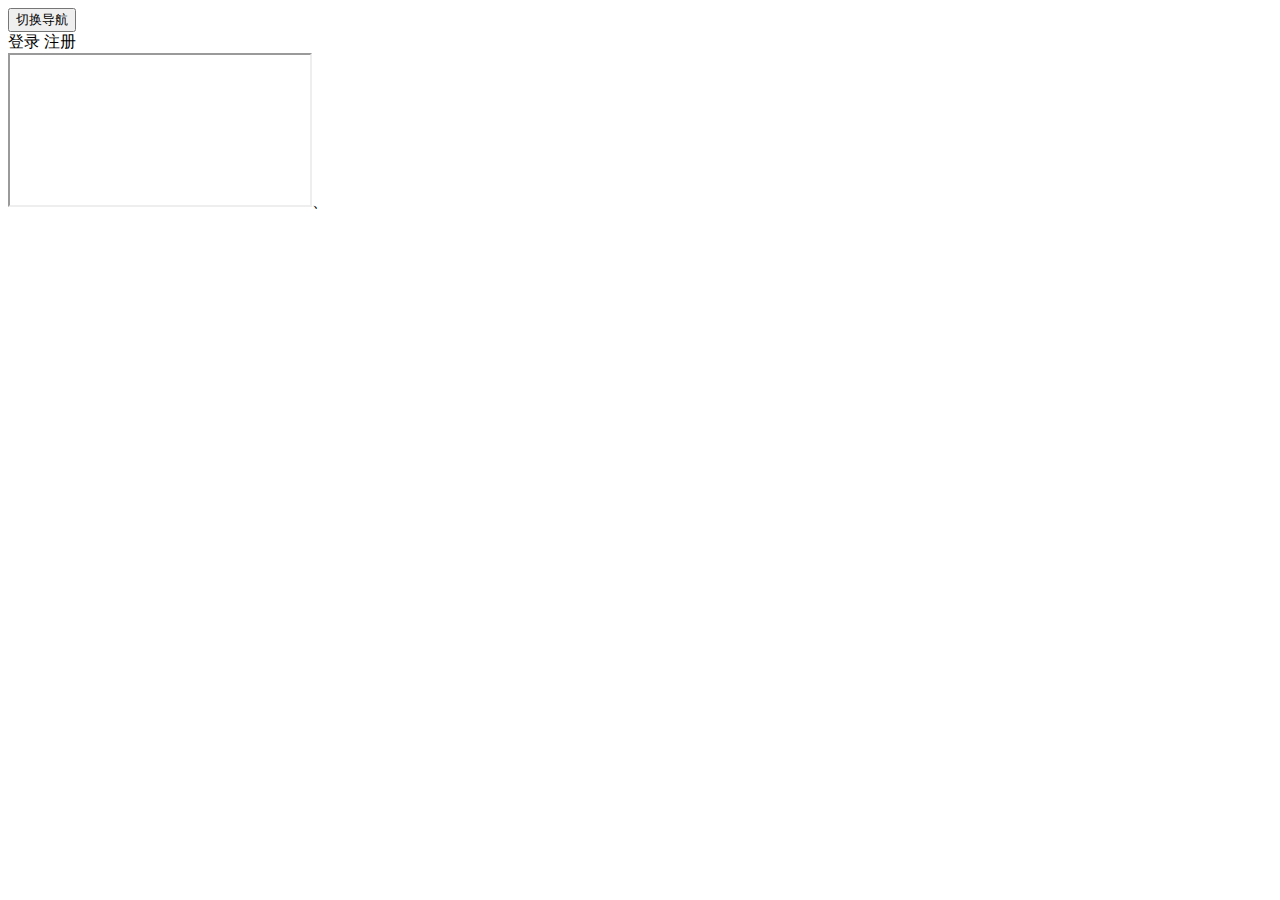
==== anipai-parent/anipai-customer-web/src/main/resources/templates/portal/index.html @ 40c1bc3c "2017/06/11" ====
<!DOCTYPE html>
<html xmlns:th="http://www.thymeleaf.org">
<head >
	<title>AniPai</title>
	<meta charset="UTF-8" />
	<meta name="viewport" content="width=device-width, initial-scale=1.0"/>
	<link rel="stylesheet" th:href="@{/lib/bootstrap/css/bootstrap.min.css}"/>
	<link rel="stylesheet" th:href="@{/css/common.css}"/>
</head>
<script th:inline="javascript">
	/*<![CDATA[*/
	    var currentCustomer = /*[[${currentCustomer}]]*/;
	/*]]>*/
	var baseurl = '';
</script>

<body style="overflow: hidden;">
	<nav class="navbar navbar-default" role="navigation">
		<div class="container-fluid">
			<div class="navbar-header">
				<button type="button" class="navbar-toggle" data-toggle="collapse"
						data-target="#do-navbar-collapse">
					<span class="sr-only">切换导航</span>
					<span class="icon-bar"></span>
					<span class="icon-bar"></span>
					<span class="icon-bar"></span>
				</button>
			</div>
			<div class="navbar-collapse collapse" id="do-navbar-collapse">
				<div class="animus-actions navbar-right"
					th:if="${currentCustomer==null}">
					<a th:href="@{/passport/login}"><span class="glyphicon glyphicon-log-in"></span> 登录</a>
					<a th:href="@{/passport/register}"><span class="glyphicon glyphicon-user"></span> 注册</a>
       			</div>
       			<div class="animus-actions navbar-right"
       				th:if="${currentCustomer!=null}">
					<span th:text="${currentCustomer.username}"></span>
       			</div>
			</div>
		</div>
	</nav>
	

	<iframe id="main-frame" th:src="@{/main}" class="animus-main"></iframe>、
	
	<script src="http://www.jq22.com/jquery/jquery-1.10.2.js"></script>
	<script th:src="@{/lib/bootstrap/js/bootstrap.min.js}"></script>
	
</body>
</html>
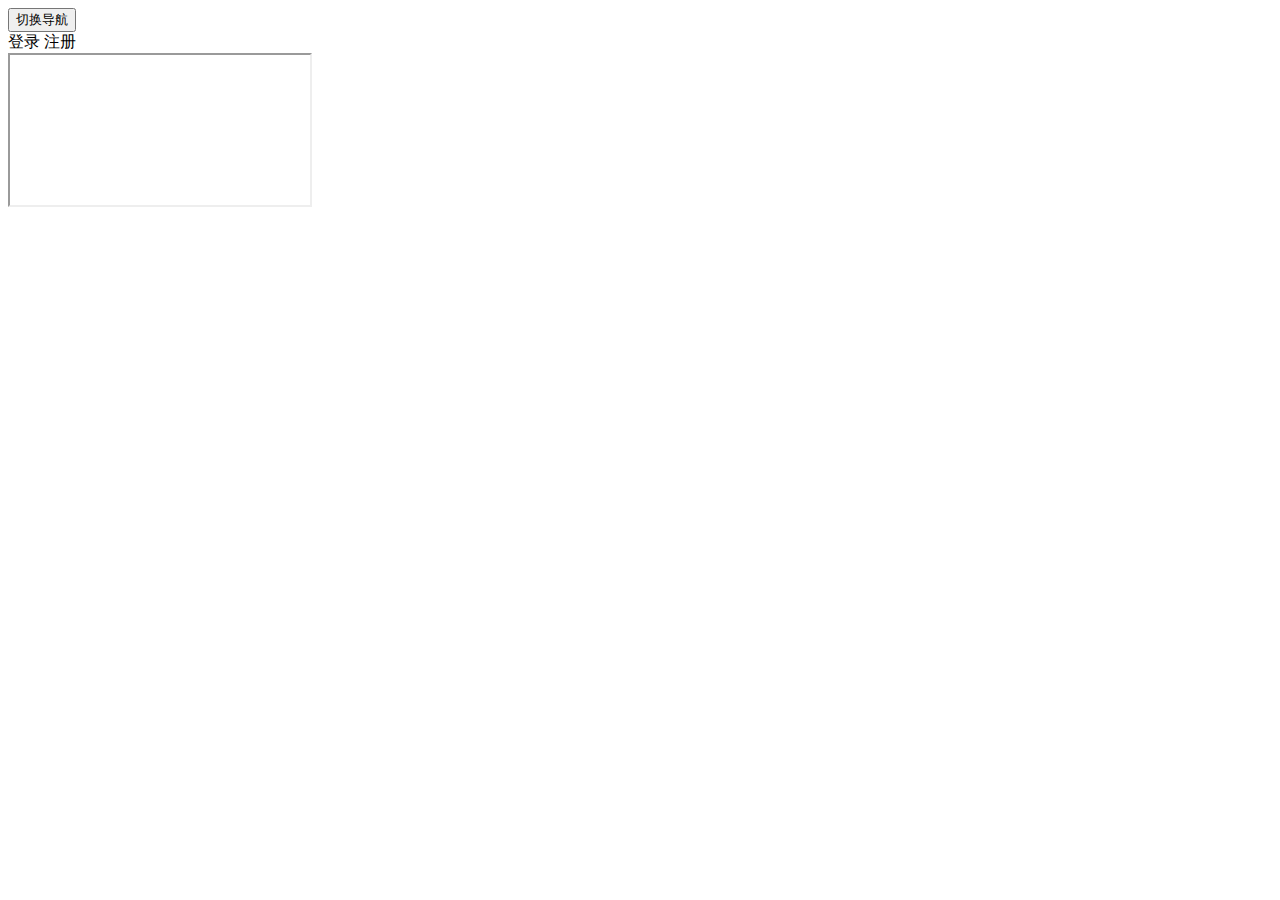
==== commit 51813c43: "2017/06/12" ====
--- a/anipai-parent/anipai-customer-web/src/main/resources/templates/portal/index.html
+++ b/anipai-parent/anipai-customer-web/src/main/resources/templates/portal/index.html
@@ -2,7 +2,7 @@
 <html xmlns:th="http://www.thymeleaf.org">
 <head >
 	<title>AniPai</title>
-	<meta charset="UTF-8" />
+	<meta charset="UTF-8"/>
 	<meta name="viewport" content="width=device-width, initial-scale=1.0"/>
 	<link rel="stylesheet" th:href="@{/lib/bootstrap/css/bootstrap.min.css}"/>
 	<link rel="stylesheet" th:href="@{/css/common.css}"/>
@@ -41,7 +41,7 @@
 	</nav>
 	
 
-	<iframe id="main-frame" th:src="@{/main}" class="animus-main"></iframe>、
+	<iframe id="main-frame" th:src="@{/main}" class="animus-main"></iframe>
 	
 	<script src="http://www.jq22.com/jquery/jquery-1.10.2.js"></script>
 	<script th:src="@{/lib/bootstrap/js/bootstrap.min.js}"></script>
